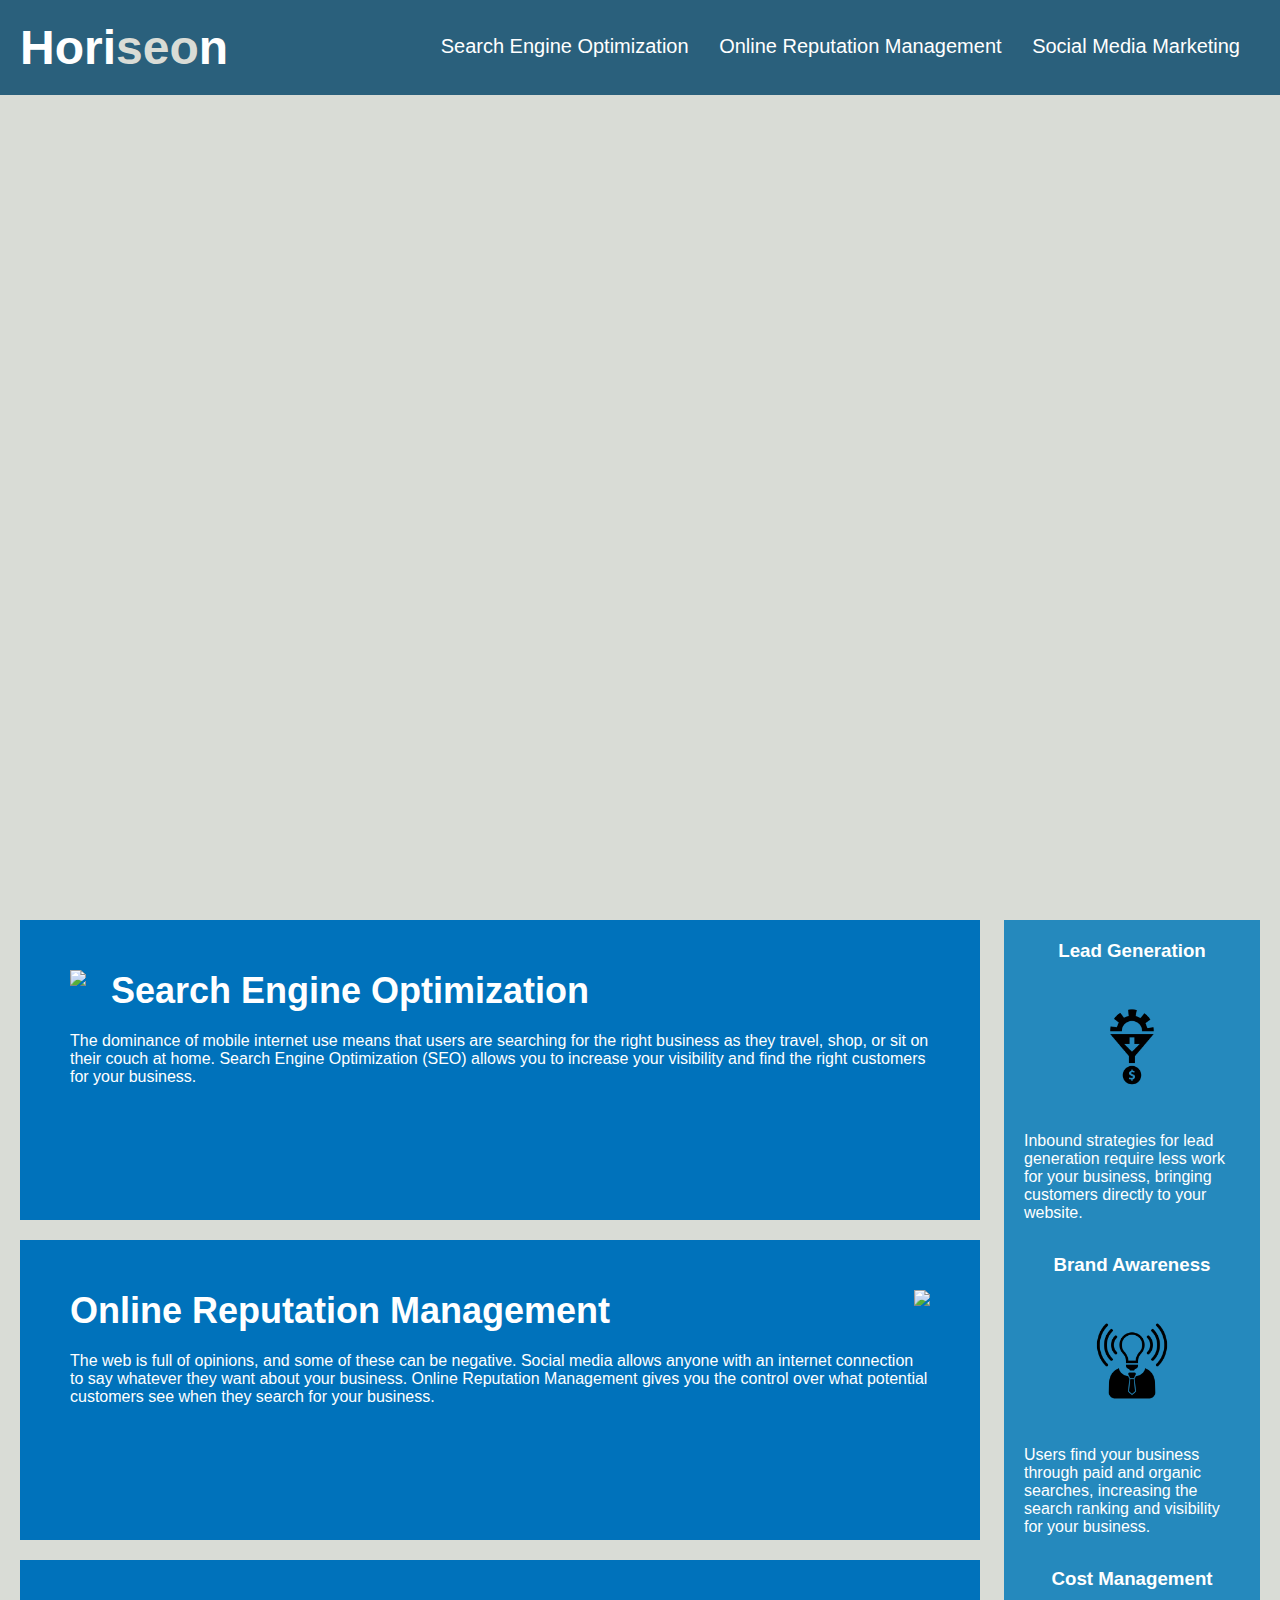
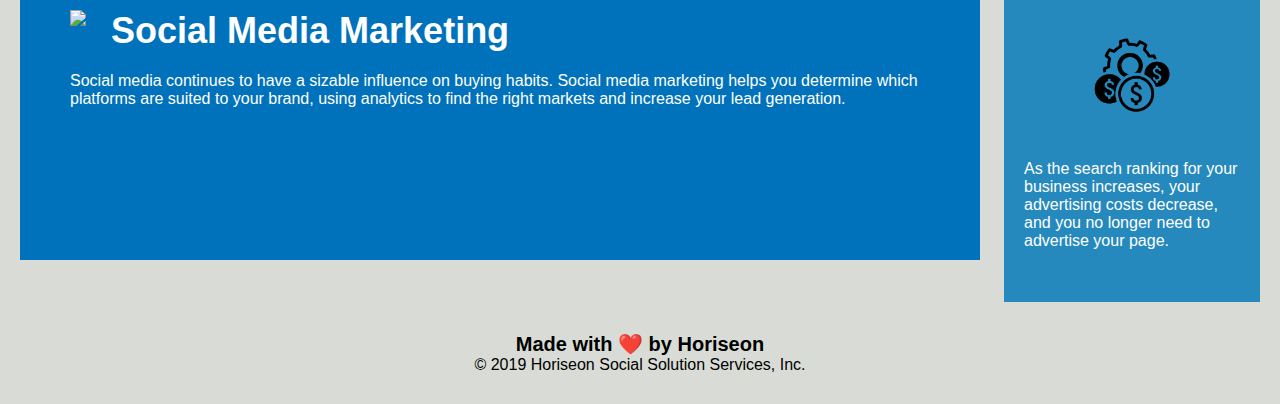
==== 02-Homework/Develop/index.html @ 67c49a0e "copying the homework files frmo class directory to github repo" ====
<!DOCTYPE html>
<html lang="en-us">

<head>
    <meta charset="UTF-8" />
    <link rel="stylesheet" href="./assets/css/style.css">
    <title>website</title>
</head>

<body>
    <div class="header">
        <h1>Hori<span class="seo">seo</span>n</h1>
        <div>
            <ul>
                <li>
                    <a href="#search-engine-optimization">Search Engine Optimization</a>
                </li>
                <li>
                    <a href="#online-reputation-management">Online Reputation Management</a>
                </li>
                <li>
                    <a href="#social-media-marketing">Social Media Marketing</a>
                </li>
            </ul>
        </div>
    </div>
    <div class="hero"></div>
    <div class="content">
        <div class="search-engine-optimization">
            <img src="./assets/images/search-engine-optimization.jpg" class="float-left" />
            <h2>Search Engine Optimization</h2>
            <p>
                The dominance of mobile internet use means that users are searching for the right business as they travel, shop, or sit on their couch at home. Search Engine Optimization (SEO) allows you to increase your visibility and find the right customers for your business.
            </p>
        </div>
        <div id="online-reputation-management" class="online-reputation-management">
            <img src="./assets/images/online-reputation-management.jpg" class="float-right" />
            <h2>Online Reputation Management</h2>
            <p>
                The web is full of opinions, and some of these can be negative. Social media allows anyone with an internet connection to say whatever they want about your business. Online Reputation Management gives you the control over what potential customers see when they search for your business.
            </p>
        </div>
        <div id="social-media-marketing" class="social-media-marketing">
            <img src="./assets/images/social-media-marketing.jpg" class="float-left" />
            <h2>Social Media Marketing</h2>
            <p>
                Social media continues to have a sizable influence on buying habits. Social media marketing helps you determine which platforms are suited to your brand, using analytics to find the right markets and increase your lead generation.
            </p>
        </div>
    </div>
    <div class="benefits">
        <div class="benefit-lead">
            <h3>Lead Generation</h3>
            <img src="./assets/images/lead-generation.png" />
            <p>
                Inbound strategies for lead generation require less work for your business, bringing customers directly to your website.
            </p>
        </div>
        <div class="benefit-brand">
            <h3>Brand Awareness</h3>
            <img src="./assets/images/brand-awareness.png" />
            <p>
                Users find your business through paid and organic searches, increasing the search ranking and visibility for your business.
            </p>
        </div>
        <div class="benefit-cost">
            <h3>Cost Management</h3>
            <img src="./assets/images/cost-management.png" />
            <p>
                As the search ranking for your business increases, your advertising costs decrease, and you no longer need to advertise your page.
            </p>
        </div>
    </div>
    <div class="footer">
        <h2>Made with ❤️️ by Horiseon</h2>
        <p>
            &copy; 2019 Horiseon Social Solution Services, Inc.
        </p>
    </div>
</body>

</html>
---- 02-Homework/Develop/assets/css/style.css ----
* {
    box-sizing: border-box;
    padding: 0;
    margin: 0;
}

body {
    background-color: #d9dcd6;
}

.header {
    padding: 20px;
    font-family: 'Trebuchet MS', 'Lucida Sans Unicode', 'Lucida Grande', 'Lucida Sans', Arial, sans-serif;
    background-color: #2a607c;
    color: #ffffff;
}

.header h1 {
    display: inline-block;
    font-size: 48px;
}

.header h1 .seo {
    color: #d9dcd6;
}

.header div {
    padding-top: 15px;
    margin-right: 20px;
    float: right;
    font-family: 'Gill Sans', 'Gill Sans MT', Calibri, 'Trebuchet MS', sans-serif;
    font-size: 20px;
}

.header div ul {
    list-style-type: none;
}

.header div ul li {
    display: inline-block;
    margin-left: 25px;
}

a {
    color: #ffffff;
    text-decoration: none;
}

p {
    font-size: 16px;
}

.hero {
    height: 800px;
    width: 100%;
    margin-bottom: 25px;
    background-image: url("../images/digital-marketing-meeting.jpg");
    background-size: cover;
    background-position: center;
}

.float-left {
    float: left;
    margin-right: 25px;
}

.float-right {
    float: right;
    margin-left: 25px;
}

.content {
    width: 75%;
    display: inline-block;
    margin-left: 20px;
}

.benefits {
    margin-right: 20px;
    padding: 20px;
    clear: both;
    float: right;
    width: 20%;
    height: 100%;
    font-family: 'Gill Sans', 'Gill Sans MT', Calibri, 'Trebuchet MS', sans-serif;
    background-color: #2589bd;
}

.benefit-lead {
    margin-bottom: 32px;
    color: #ffffff;
}

.benefit-brand {
    margin-bottom: 32px;
    color: #ffffff;
}

.benefit-cost {
    margin-bottom: 32px;
    color: #ffffff;
}

.benefit-lead h3 {
    margin-bottom: 10px;
    text-align: center;
}

.benefit-brand h3 {
    margin-bottom: 10px;
    text-align: center;
}

.benefit-cost h3 {
    margin-bottom: 10px;
    text-align: center;
}

.benefit-lead img {
    display: block;
    margin: 10px auto;
    max-width: 150px;
}

.benefit-brand img {
    display: block;
    margin: 10px auto;
    max-width: 150px;
}

.benefit-cost img {
    display: block;
    margin: 10px auto;
    max-width: 150px;
}

.search-engine-optimization {
    margin-bottom: 20px;
    padding: 50px;
    height: 300px;
    font-family: 'Gill Sans', 'Gill Sans MT', Calibri, 'Trebuchet MS', sans-serif;
    background-color: #0072bb;
    color: #ffffff;
}

.online-reputation-management {
    margin-bottom: 20px;
    padding: 50px;
    height: 300px;
    font-family: 'Gill Sans', 'Gill Sans MT', Calibri, 'Trebuchet MS', sans-serif;
    background-color: #0072bb;
    color: #ffffff;
}

.social-media-marketing {
    margin-bottom: 20px;
    padding: 50px;
    height: 300px;
    font-family: 'Gill Sans', 'Gill Sans MT', Calibri, 'Trebuchet MS', sans-serif;
    background-color: #0072bb;
    color: #ffffff;
}

.search-engine-optimization img {
    max-height: 200px;
}

.online-reputation-management img {
    max-height: 200px;
}

.social-media-marketing img {
    max-height: 200px;
}

.search-engine-optimization h2 {
    margin-bottom: 20px;
    font-size: 36px;
}

.online-reputation-management h2 {
    margin-bottom: 20px;
    font-size: 36px;
}

.social-media-marketing h2 {
    margin-bottom: 20px;
    font-size: 36px;
}

.footer {
    padding: 30px;
    clear: both;
    font-family: 'Trebuchet MS', 'Lucida Sans Unicode', 'Lucida Grande', 'Lucida Sans', Arial, sans-serif;
    text-align: center;
}

.footer h2 {
    font-size: 20px;
}
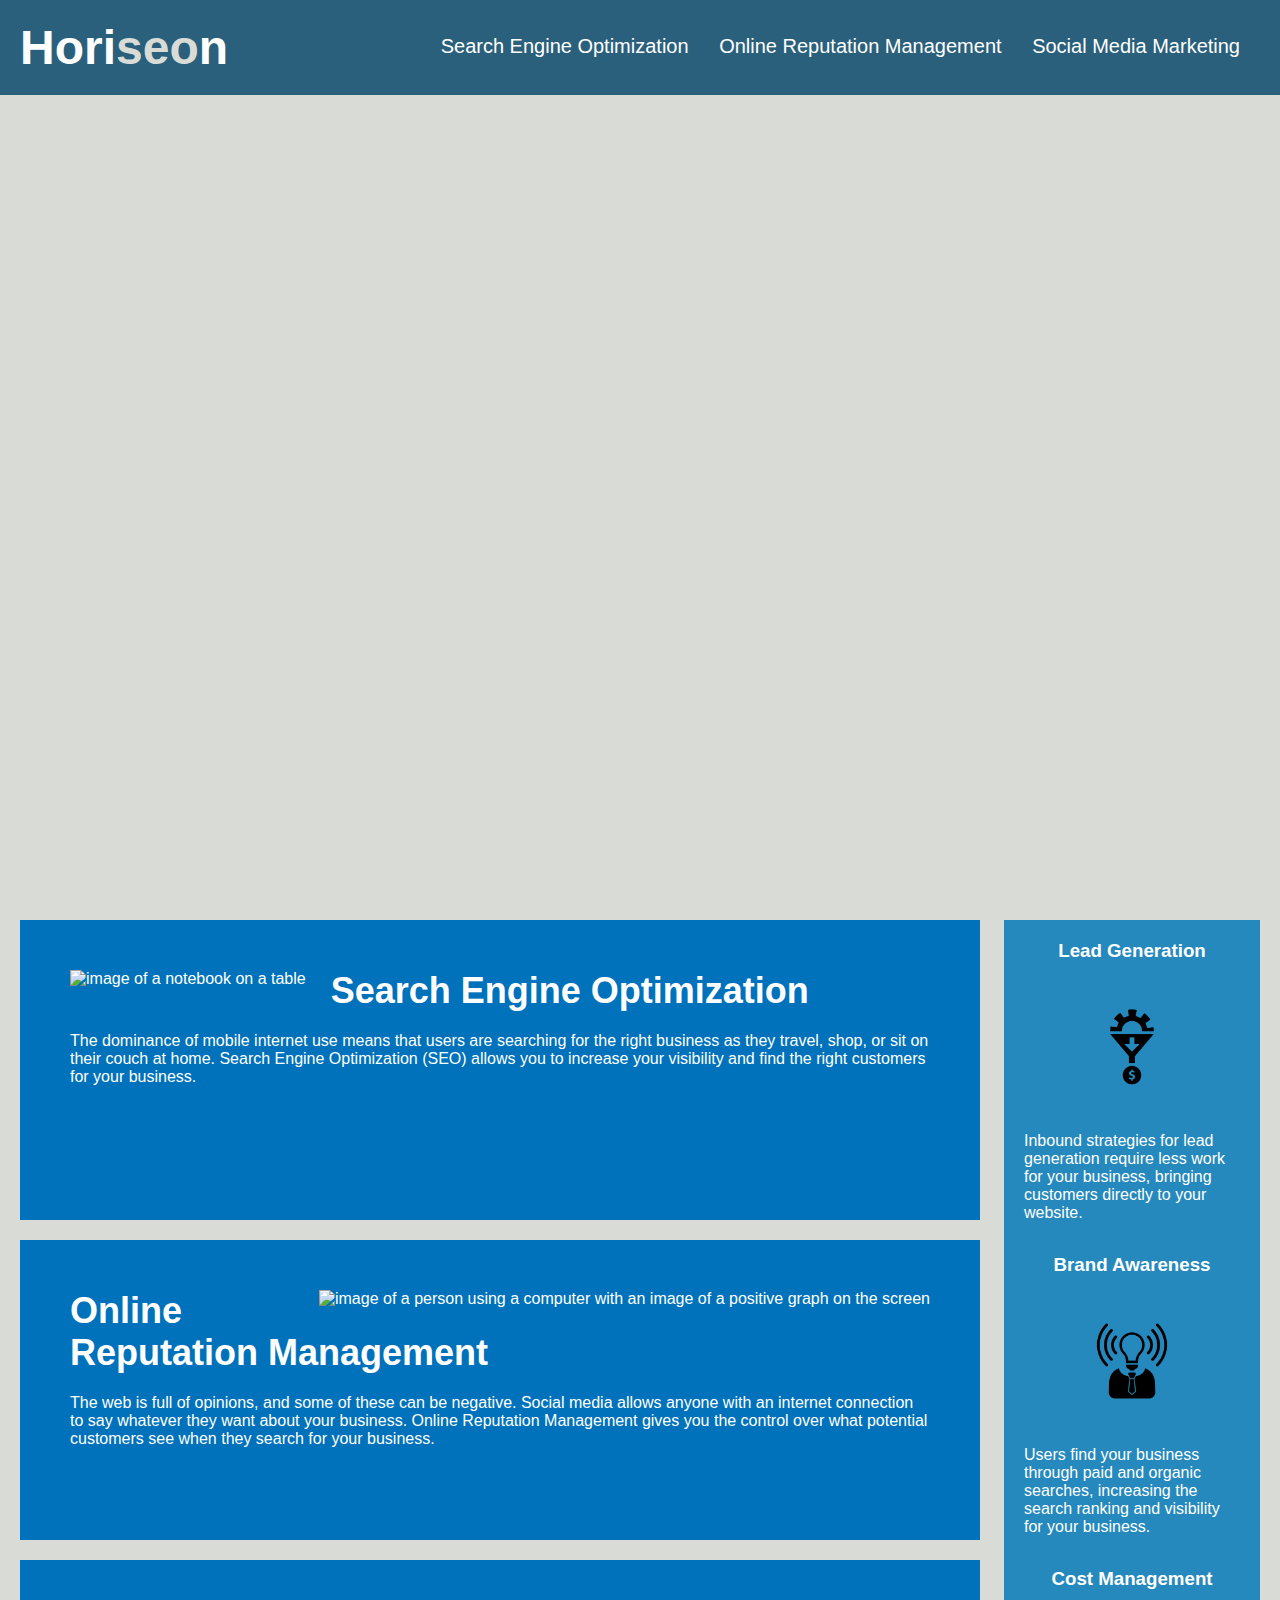
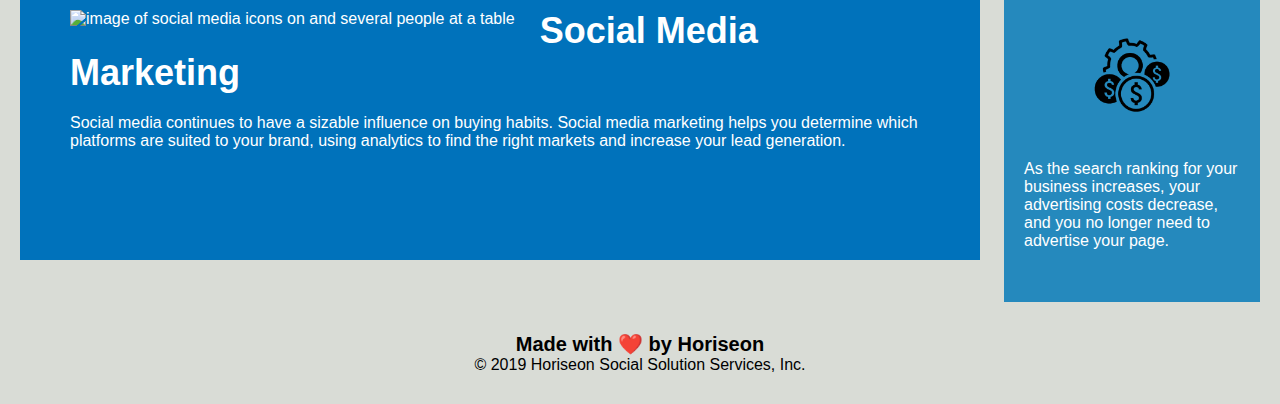
==== commit d183225b: "first update: edited image labels and commented in css" ====
--- a/02-Homework/Develop/index.html
+++ b/02-Homework/Develop/index.html
@@ -8,9 +8,9 @@
 </head>
 
 <body>
-    <div class="header">
+    <header class="header">
         <h1>Hori<span class="seo">seo</span>n</h1>
-        <div>
+        <nav>
             <ul>
                 <li>
                     <a href="#search-engine-optimization">Search Engine Optimization</a>
@@ -22,61 +22,61 @@
                     <a href="#social-media-marketing">Social Media Marketing</a>
                 </li>
             </ul>
-        </div>
-    </div>
-    <div class="hero"></div>
-    <div class="content">
-        <div class="search-engine-optimization">
-            <img src="./assets/images/search-engine-optimization.jpg" class="float-left" />
+        </nav>
+    </header>
+    <div class="hero" alt="image of a digital marketing meeting in session"></div>
+    <main class="content">
+        <div id="search-engine-optimization" class="search-engine-optimization">
+            <img src="./assets/images/search-engine-optimization.jpg" alt="image of a notebook on a table" class="float-left" />
             <h2>Search Engine Optimization</h2>
             <p>
                 The dominance of mobile internet use means that users are searching for the right business as they travel, shop, or sit on their couch at home. Search Engine Optimization (SEO) allows you to increase your visibility and find the right customers for your business.
             </p>
         </div>
         <div id="online-reputation-management" class="online-reputation-management">
-            <img src="./assets/images/online-reputation-management.jpg" class="float-right" />
+            <img src="./assets/images/online-reputation-management.jpg" alt="image of a person using a computer with an image of a  positive graph on the screen" class="float-right" />
             <h2>Online Reputation Management</h2>
             <p>
                 The web is full of opinions, and some of these can be negative. Social media allows anyone with an internet connection to say whatever they want about your business. Online Reputation Management gives you the control over what potential customers see when they search for your business.
             </p>
         </div>
         <div id="social-media-marketing" class="social-media-marketing">
-            <img src="./assets/images/social-media-marketing.jpg" class="float-left" />
+            <img src="./assets/images/social-media-marketing.jpg" alt="image of social media icons on and several people at a table" class="float-left" />
             <h2>Social Media Marketing</h2>
             <p>
                 Social media continues to have a sizable influence on buying habits. Social media marketing helps you determine which platforms are suited to your brand, using analytics to find the right markets and increase your lead generation.
             </p>
         </div>
-    </div>
-    <div class="benefits">
+    </main>
+    <section class="benefits">
         <div class="benefit-lead">
             <h3>Lead Generation</h3>
-            <img src="./assets/images/lead-generation.png" />
+            <img src="./assets/images/lead-generation.png" alt="Lead generation icon"/>
             <p>
                 Inbound strategies for lead generation require less work for your business, bringing customers directly to your website.
             </p>
         </div>
         <div class="benefit-brand">
             <h3>Brand Awareness</h3>
-            <img src="./assets/images/brand-awareness.png" />
+            <img src="./assets/images/brand-awareness.png" alt="Brand awareness icon, looks like a person with a lightbulb for a head"/>
             <p>
                 Users find your business through paid and organic searches, increasing the search ranking and visibility for your business.
             </p>
         </div>
         <div class="benefit-cost">
             <h3>Cost Management</h3>
-            <img src="./assets/images/cost-management.png" />
+            <img src="./assets/images/cost-management.png" alt="cost management icon, looks like a gear with money symbols"/>
             <p>
                 As the search ranking for your business increases, your advertising costs decrease, and you no longer need to advertise your page.
             </p>
         </div>
-    </div>
-    <div class="footer">
+    </section>
+    <footer class="footer">
         <h2>Made with ❤️️ by Horiseon</h2>
         <p>
             &copy; 2019 Horiseon Social Solution Services, Inc.
         </p>
-    </div>
+    </footer>
 </body>
 
 </html>
--- a/02-Homework/Develop/assets/css/style.css
+++ b/02-Homework/Develop/assets/css/style.css
@@ -8,6 +8,7 @@
     background-color: #d9dcd6;
 }
 
+/* Below is the Logo on the top left of the page */ 
 .header {
     padding: 20px;
     font-family: 'Trebuchet MS', 'Lucida Sans Unicode', 'Lucida Grande', 'Lucida Sans', Arial, sans-serif;
@@ -24,7 +25,8 @@
     color: #d9dcd6;
 }
 
-.header div {
+/* Below is the top navigation bar styling */
+.header nav {
     padding-top: 15px;
     margin-right: 20px;
     float: right;
@@ -32,24 +34,25 @@
     font-size: 20px;
 }
 
-.header div ul {
+.header nav ul {
     list-style-type: none;
 }
 
-.header div ul li {
+.header nav ul li {
     display: inline-block;
     margin-left: 25px;
 }
 
+/*the code directly below gets rid of the default link display*/
 a {
     color: #ffffff;
     text-decoration: none;
 }
-
+/* the code directly below refers to all paragraph type size*/ 
 p {
     font-size: 16px;
 }
-
+/* hero refers to the largest image (directly underneath the header) on the page */ 
 .hero {
     height: 800px;
     width: 100%;
@@ -75,6 +78,7 @@
     margin-left: 20px;
 }
 
+/* the section .benefits is the vertical bar on the right of the page */ 
 .benefits {
     margin-right: 20px;
     padding: 20px;
@@ -86,6 +90,7 @@
     background-color: #2589bd;
 }
 
+/*below referes to the boxes margin and color of the side column*/
 .benefit-lead {
     margin-bottom: 32px;
     color: #ffffff;
@@ -101,6 +106,7 @@
     color: #ffffff;
 }
 
+/*below refers to the headers for the side column*/
 .benefit-lead h3 {
     margin-bottom: 10px;
     text-align: center;
@@ -134,6 +140,7 @@
     max-width: 150px;
 }
 
+/* first block under main image titled search engine optomization*/ 
 .search-engine-optimization {
     margin-bottom: 20px;
     padding: 50px;
@@ -143,6 +150,7 @@
     color: #ffffff;
 }
 
+/* second block under main image titled online reputation management*/ 
 .online-reputation-management {
     margin-bottom: 20px;
     padding: 50px;
@@ -151,7 +159,7 @@
     background-color: #0072bb;
     color: #ffffff;
 }
-
+/* third block under main image titled social media marketing*/
 .social-media-marketing {
     margin-bottom: 20px;
     padding: 50px;
@@ -161,6 +169,7 @@
     color: #ffffff;
 }
 
+/* below contains the image height within the three blocks above*/
 .search-engine-optimization img {
     max-height: 200px;
 }
@@ -173,6 +182,7 @@
     max-height: 200px;
 }
 
+/*below contains the headers for the three blocks above*/ 
 .search-engine-optimization h2 {
     margin-bottom: 20px;
     font-size: 36px;
@@ -188,6 +198,7 @@
     font-size: 36px;
 }
 
+/*here lies the code for the footer, rest in piece*/ 
 .footer {
     padding: 30px;
     clear: both;
